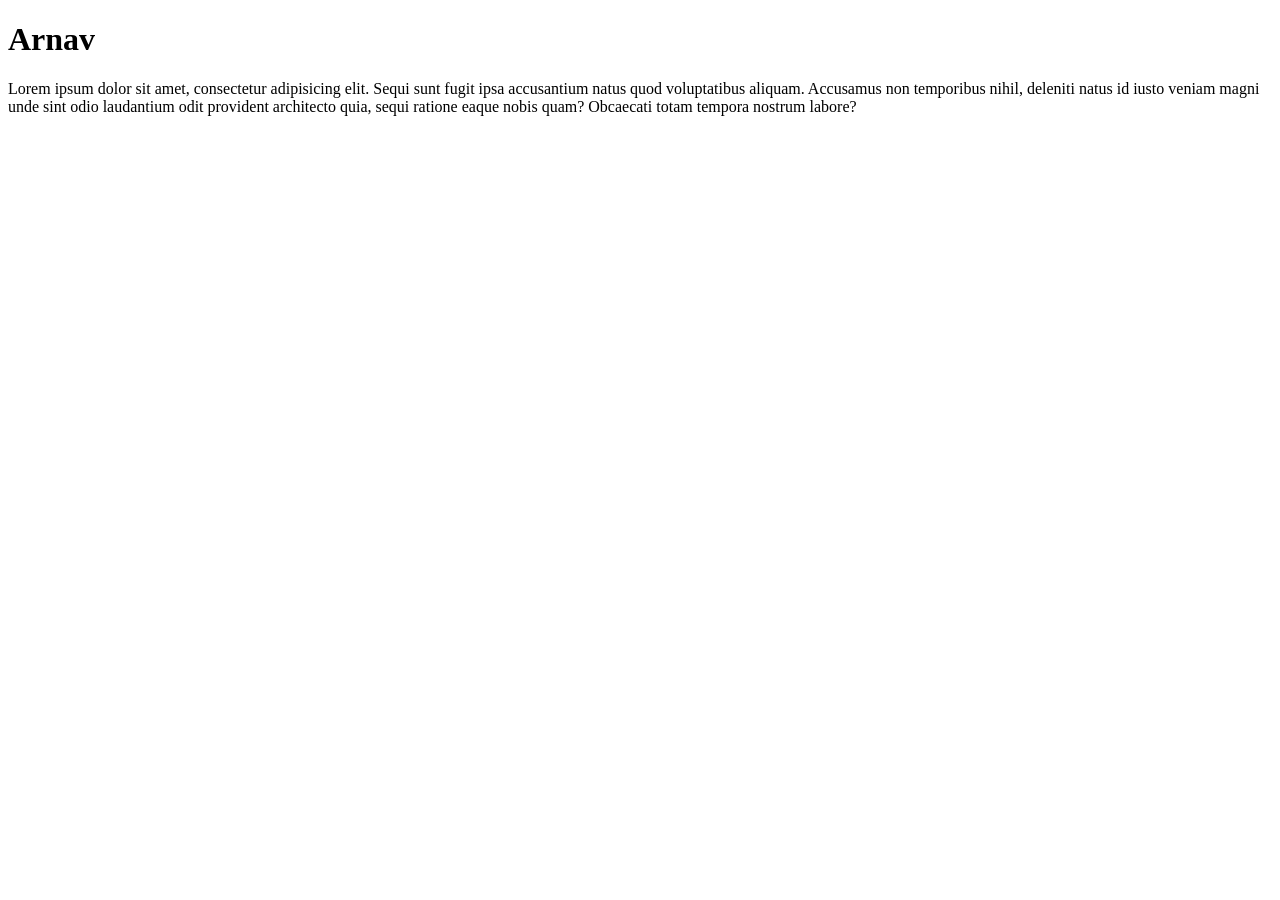
==== Video6/index.html @ 279f0220 "commit these changes" ====
<!DOCTYPE html>
<html lang="en">
<head>
    <meta charset="UTF-8">
    <meta name="viewport" content="width=device-width, initial-scale=1.0">
    <meta name="description" content="This is a page that contains information about Arnav the coder">
    <title>About Arnav</title>
</head>
<body>
    <h1>Arnav</h1>
    <p>Lorem ipsum dolor sit amet, consectetur adipisicing elit. Sequi sunt fugit ipsa accusantium natus quod voluptatibus aliquam. Accusamus non temporibus nihil, deleniti natus id iusto veniam magni unde sint odio laudantium odit provident architecto quia, sequi ratione eaque nobis quam? Obcaecati totam tempora nostrum labore?</p>
</body>
</html>
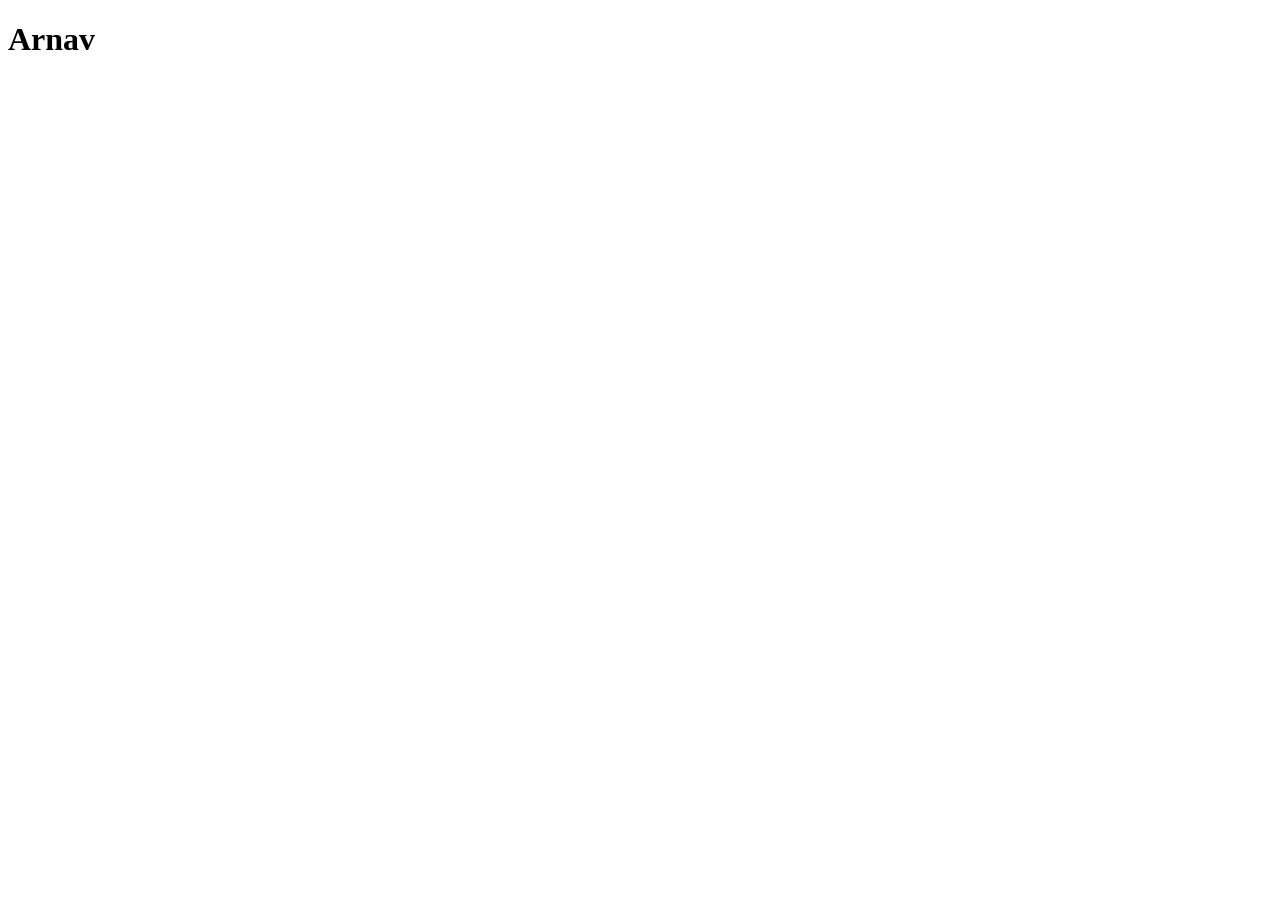
==== commit 5ff53d83: "Remove placeholder paragraph from index.html Removed placeholder text from the About Arnav page." ====
--- a/Video6/index.html
+++ b/Video6/index.html
@@ -8,6 +8,5 @@
 </head>
 <body>
     <h1>Arnav</h1>
-    <p>Lorem ipsum dolor sit amet, consectetur adipisicing elit. Sequi sunt fugit ipsa accusantium natus quod voluptatibus aliquam. Accusamus non temporibus nihil, deleniti natus id iusto veniam magni unde sint odio laudantium odit provident architecto quia, sequi ratione eaque nobis quam? Obcaecati totam tempora nostrum labore?</p>
 </body>
-</html>+</html>
